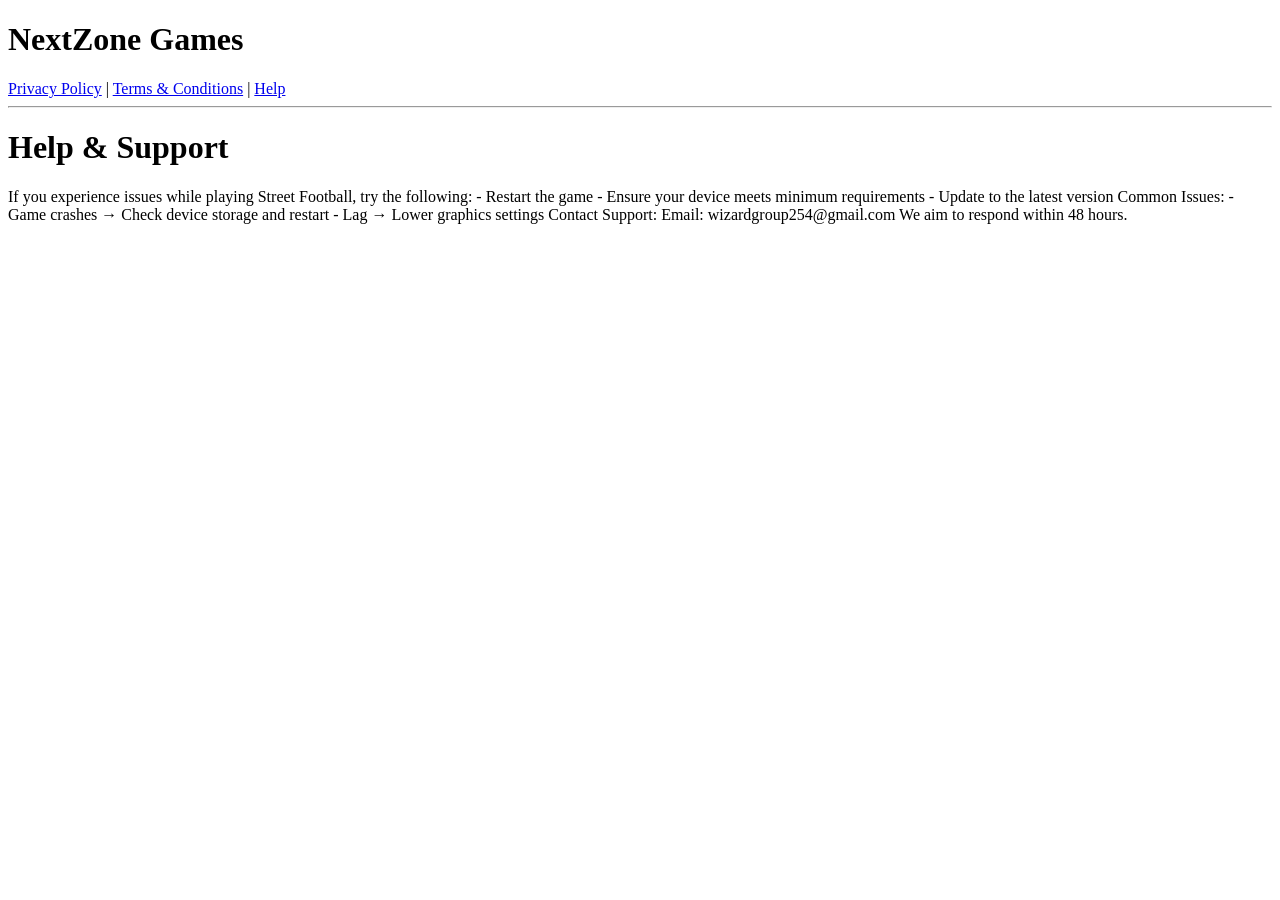
==== help.html @ f633d2c1 "Create help.html" ====
<!DOCTYPE html>
<html>
<head>
    <title>NextZone Games</title>
    <meta charset="UTF-8">
    <link rel="stylesheet" href="styles.css">
</head>
<body>

<h1>NextZone Games</h1>

<nav>
    <a href="privacy-policy.html">Privacy Policy</a> |
    <a href="terms-and-conditions.html">Terms & Conditions</a> |
    <a href="help.html">Help</a>
</nav>

<hr>

<div class="content">
    <h1>Help & Support</h1>
  <p>

If you experience issues while playing Street Football, try the following:

- Restart the game
- Ensure your device meets minimum requirements
- Update to the latest version

Common Issues:
- Game crashes → Check device storage and restart
- Lag → Lower graphics settings

Contact Support:
Email: wizardgroup254@gmail.com

We aim to respond within 48 hours.</p>
</div>

</body>
</html>
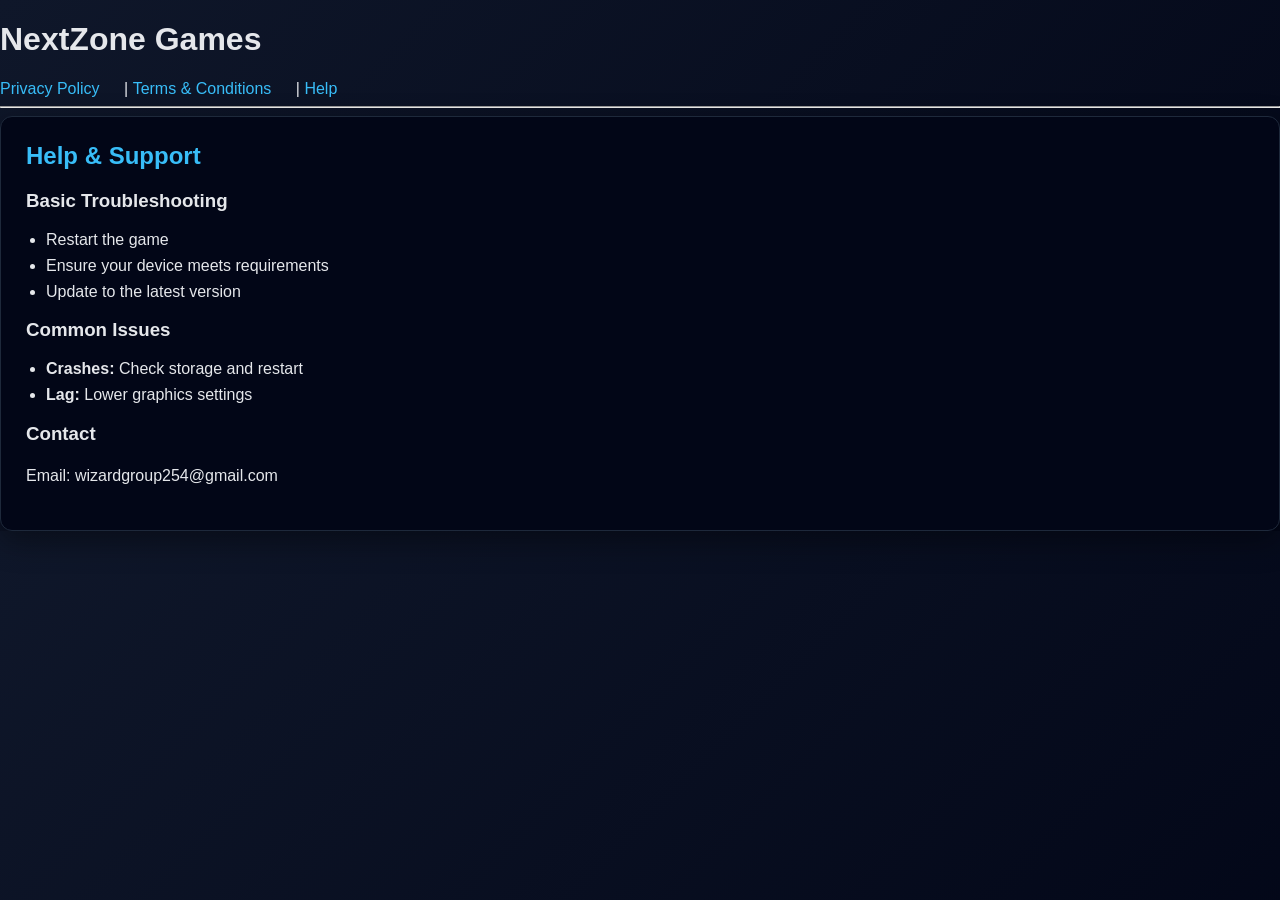
==== commit 9b5cf76b: "Update help.html" ====
--- a/help.html
+++ b/help.html
@@ -18,23 +18,25 @@
 <hr>
 
 <div class="content">
-    <h1>Help & Support</h1>
-  <p>
+    <div class="card">
+    <h2>Help & Support</h2>
 
-If you experience issues while playing Street Football, try the following:
+    <h3>Basic Troubleshooting</h3>
+    <ul>
+        <li>Restart the game</li>
+        <li>Ensure your device meets requirements</li>
+        <li>Update to the latest version</li>
+    </ul>
 
-- Restart the game
-- Ensure your device meets minimum requirements
-- Update to the latest version
+    <h3>Common Issues</h3>
+    <ul>
+        <li><strong>Crashes:</strong> Check storage and restart</li>
+        <li><strong>Lag:</strong> Lower graphics settings</li>
+    </ul>
 
-Common Issues:
-- Game crashes → Check device storage and restart
-- Lag → Lower graphics settings
-
-Contact Support:
-Email: wizardgroup254@gmail.com
-
-We aim to respond within 48 hours.</p>
+    <h3>Contact</h3>
+    <p>Email: wizardgroup254@gmail.com</p>
+</div>
 </div>
 
 </body>
--- a/styles.css
+++ b/styles.css
@@ -0,0 +1,81 @@
+body {
+    margin: 0;
+    font-family: "Segoe UI", Arial, sans-serif;
+    background: linear-gradient(135deg, #0f172a, #020617);
+    color: #e5e7eb;
+}
+
+/* Header */
+header {
+    background: rgba(15, 23, 42, 0.9);
+    backdrop-filter: blur(10px);
+    padding: 15px 30px;
+    border-bottom: 1px solid #1e293b;
+    position: sticky;
+    top: 0;
+}
+
+header h1 {
+    margin: 0;
+    font-size: 20px;
+}
+
+/* Navigation */
+nav {
+    margin-top: 10px;
+}
+
+nav a {
+    margin-right: 20px;
+    color: #38bdf8;
+    text-decoration: none;
+    font-weight: 500;
+}
+
+nav a:hover {
+    color: #0ea5e9;
+}
+
+/* Layout */
+.container {
+    max-width: 900px;
+    margin: 40px auto;
+    padding: 20px;
+}
+
+/* Card */
+.card {
+    background: #020617;
+    border: 1px solid #1e293b;
+    border-radius: 12px;
+    padding: 25px;
+    box-shadow: 0 10px 30px rgba(0,0,0,0.4);
+}
+
+/* Typography */
+h2 {
+    margin-top: 0;
+    color: #38bdf8;
+}
+
+p {
+    line-height: 1.6;
+}
+
+ul {
+    padding-left: 20px;
+}
+
+li {
+    margin-bottom: 8px;
+}
+
+/* Footer */
+footer {
+    text-align: center;
+    padding: 20px;
+    border-top: 1px solid #1e293b;
+    color: #94a3b8;
+    font-size: 14px;
+    margin-top: 40px;
+}
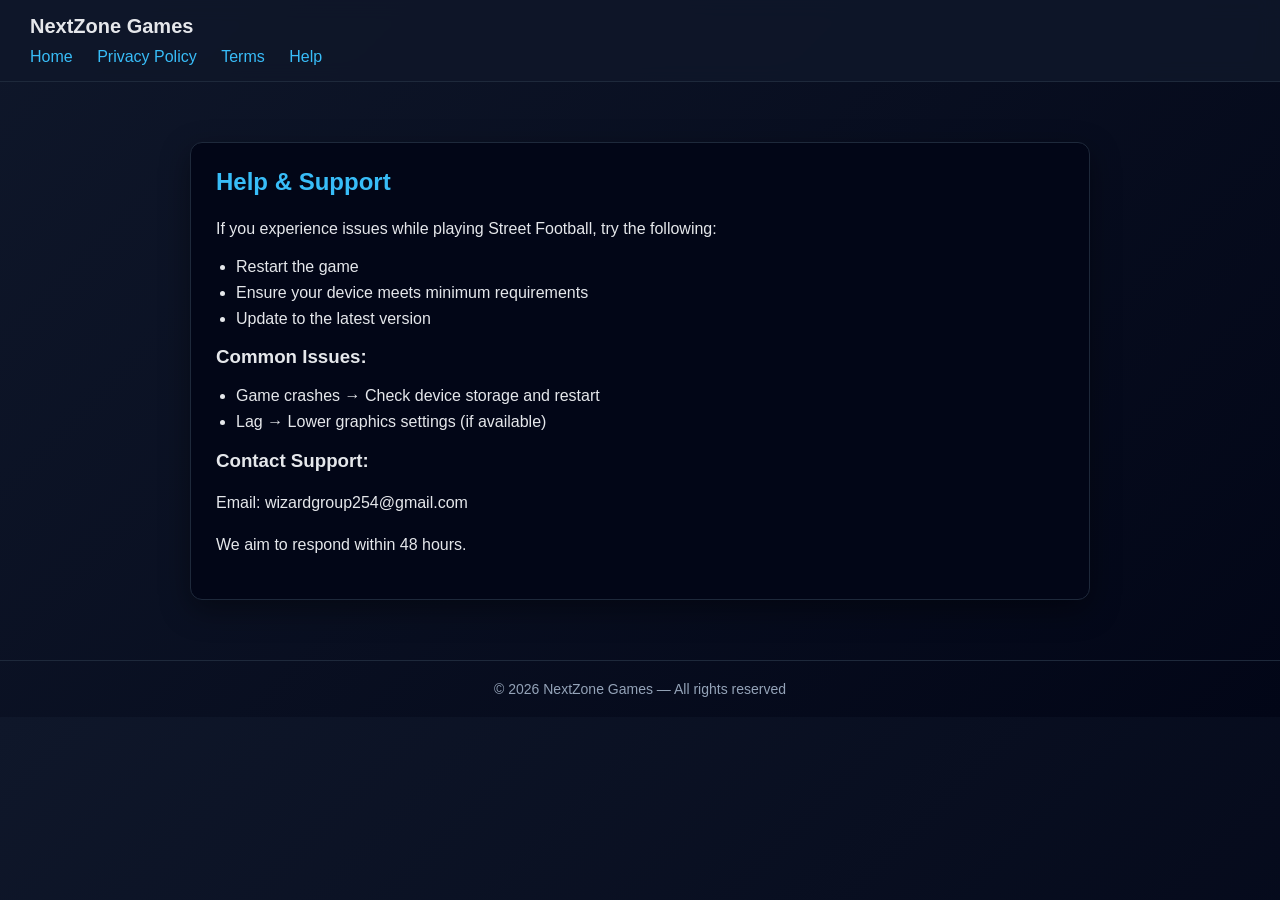
==== commit 453af826: "Update help.html" ====
--- a/help.html
+++ b/help.html
@@ -1,43 +1,50 @@
 <!DOCTYPE html>
 <html>
 <head>
-    <title>NextZone Games</title>
+    <title>Help - NextZone Games</title>
     <meta charset="UTF-8">
     <link rel="stylesheet" href="styles.css">
 </head>
 <body>
 
-<h1>NextZone Games</h1>
+<header>
+    <h1>NextZone Games</h1>
+    <nav>
+        <a href="index.html">Home</a>
+        <a href="privacy-policy.html">Privacy Policy</a>
+        <a href="terms-and-conditions.html">Terms</a>
+        <a href="help.html">Help</a>
+    </nav>
+</header>
 
-<nav>
-    <a href="privacy-policy.html">Privacy Policy</a> |
-    <a href="terms-and-conditions.html">Terms & Conditions</a> |
-    <a href="help.html">Help</a>
-</nav>
+<div class="container">
+    <div class="card">
+        <h2>Help & Support</h2>
 
-<hr>
+        <p>If you experience issues while playing Street Football, try the following:</p>
 
-<div class="content">
-    <div class="card">
-    <h2>Help & Support</h2>
+        <ul>
+            <li>Restart the game</li>
+            <li>Ensure your device meets minimum requirements</li>
+            <li>Update to the latest version</li>
+        </ul>
 
-    <h3>Basic Troubleshooting</h3>
-    <ul>
-        <li>Restart the game</li>
-        <li>Ensure your device meets requirements</li>
-        <li>Update to the latest version</li>
-    </ul>
+        <h3>Common Issues:</h3>
+        <ul>
+            <li>Game crashes → Check device storage and restart</li>
+            <li>Lag → Lower graphics settings (if available)</li>
+        </ul>
 
-    <h3>Common Issues</h3>
-    <ul>
-        <li><strong>Crashes:</strong> Check storage and restart</li>
-        <li><strong>Lag:</strong> Lower graphics settings</li>
-    </ul>
+        <h3>Contact Support:</h3>
+        <p>Email: wizardgroup254@gmail.com</p>
 
-    <h3>Contact</h3>
-    <p>Email: wizardgroup254@gmail.com</p>
+        <p>We aim to respond within 48 hours.</p>
+    </div>
 </div>
-</div>
+
+<footer>
+    © 2026 NextZone Games — All rights reserved
+</footer>
 
 </body>
 </html>
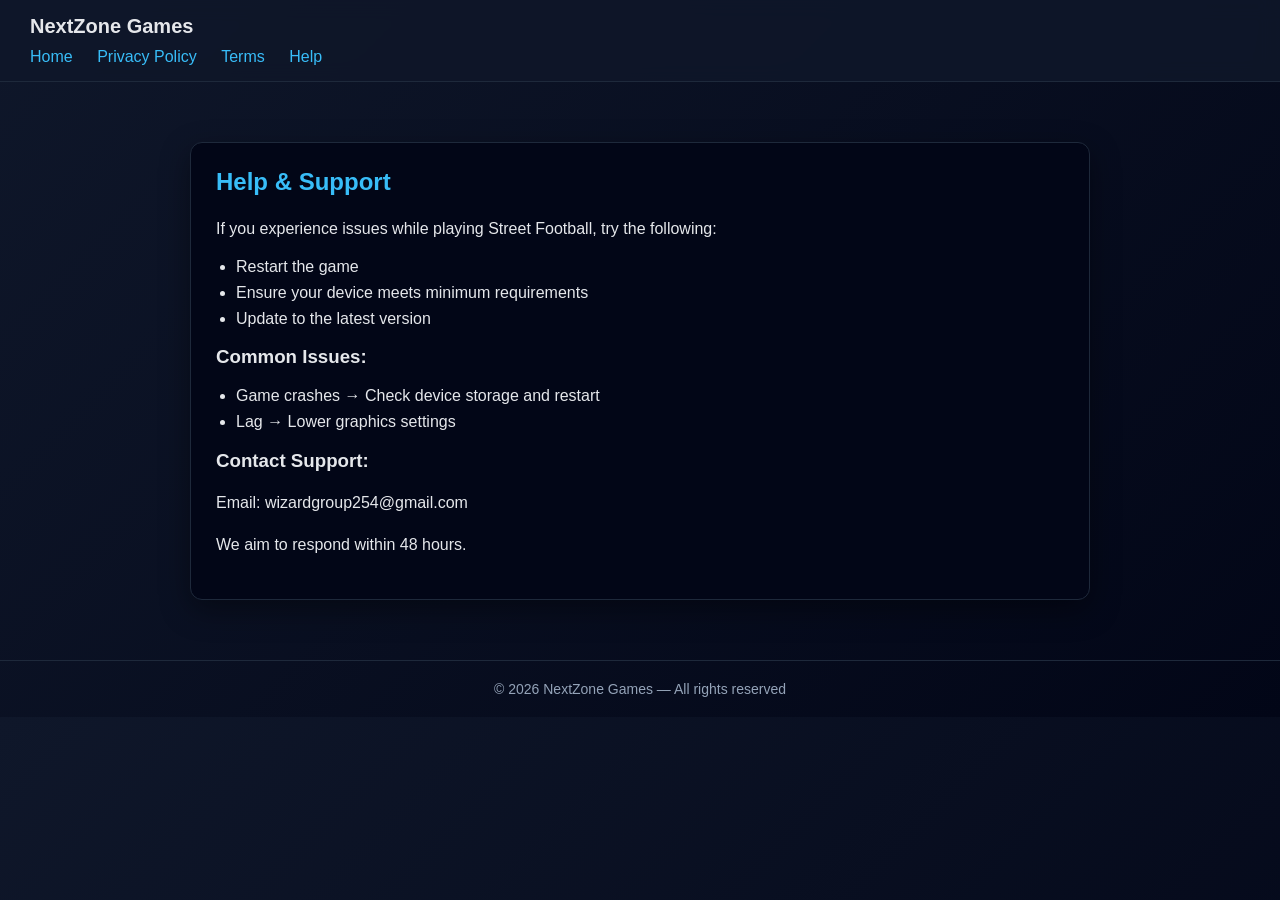
==== commit 2b253227: "Update help.html" ====
--- a/help.html
+++ b/help.html
@@ -32,7 +32,7 @@
         <h3>Common Issues:</h3>
         <ul>
             <li>Game crashes → Check device storage and restart</li>
-            <li>Lag → Lower graphics settings (if available)</li>
+            <li>Lag → Lower graphics settings</li>
         </ul>
 
         <h3>Contact Support:</h3>
